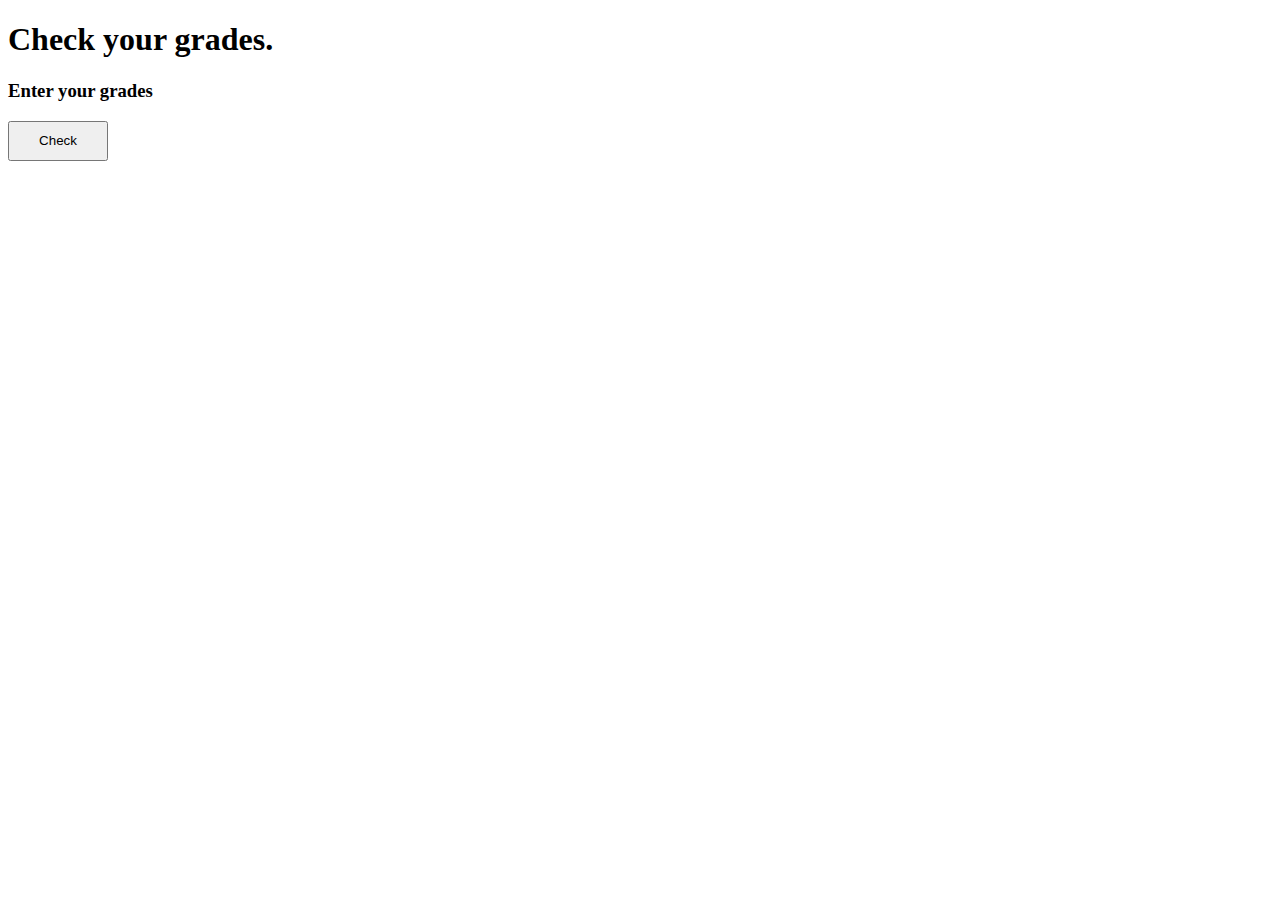
==== 15 Question/index.html @ 9e262e3f "15 started" ====
<!DOCTYPE html>
<html lang="en">
  <head>
    <meta charset="UTF-8" />
    <meta http-equiv="X-UA-Compatible" content="IE=edge" />
    <meta name="viewport" content="width=device-width, initial-scale=1.0" />
    <title>Grades</title>
  </head>
  <body>
    <h1>Check your grades.</h1>
    <h3>Enter your grades</h3>
    <button onclick="check()" style="height: 40px; width: 100px">Check</button>
    
  </body>
</html>
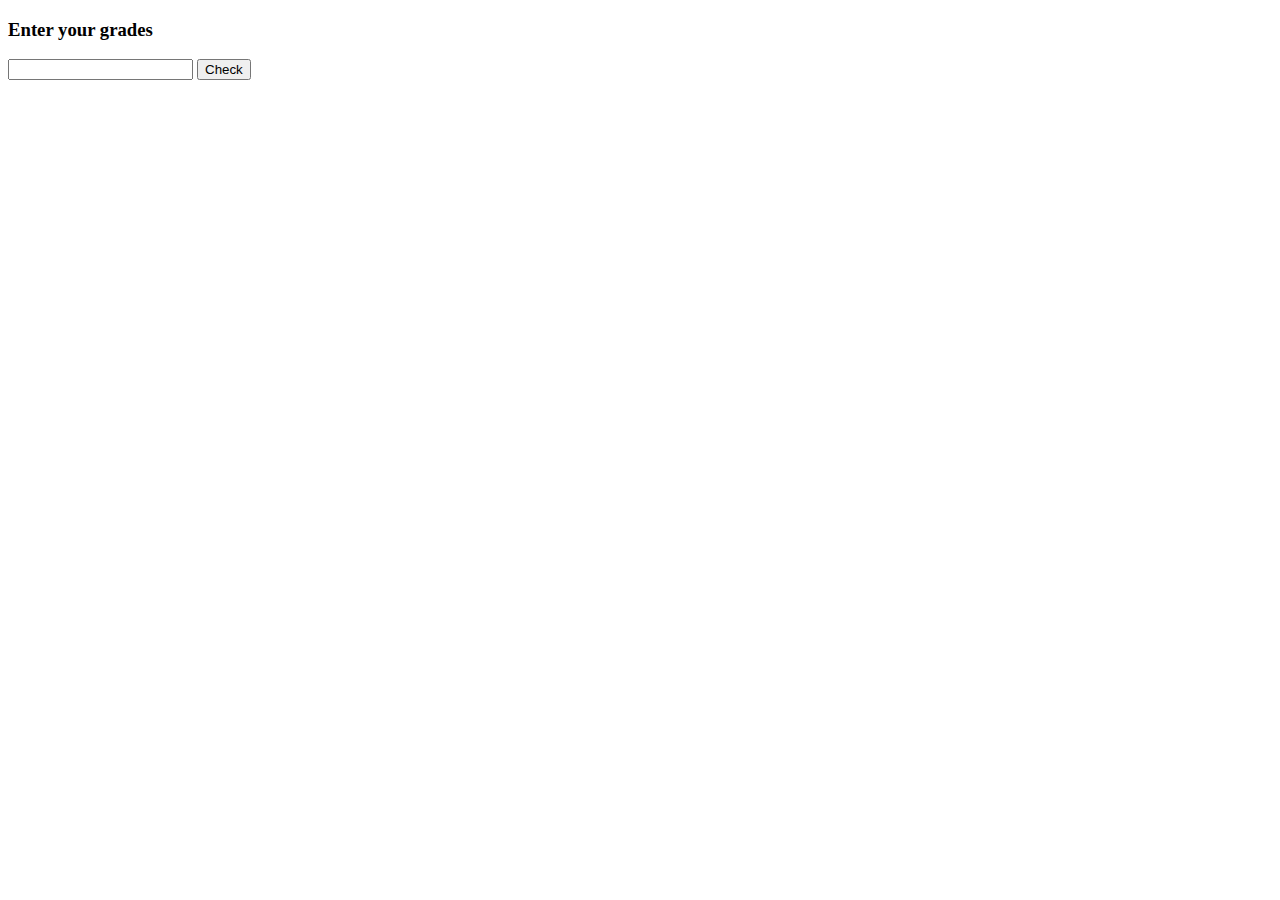
==== commit d4ece7cc: "updated code with better functionality" ====
--- a/15 Question/index.html
+++ b/15 Question/index.html
@@ -1,15 +1,41 @@
 <!DOCTYPE html>
 <html lang="en">
-  <head>
-    <meta charset="UTF-8" />
-    <meta http-equiv="X-UA-Compatible" content="IE=edge" />
-    <meta name="viewport" content="width=device-width, initial-scale=1.0" />
-    <title>Grades</title>
-  </head>
-  <body>
-    <h1>Check your grades.</h1>
-    <h3>Enter your grades</h3>
-    <button onclick="check()" style="height: 40px; width: 100px">Check</button>
-    
-  </body>
+	<head>
+		<meta charset="UTF-8" />
+		<meta http-equiv="X-UA-Compatible" content="IE=edge" />
+		<meta name="viewport" content="width=device-width, initial-scale=1.0" />
+		<!-- <script src="./grade.js"></script> -->
+		<title>Grades</title>
+	</head>
+	<body>
+		<h3>Enter your grades</h3>
+		<input type="number" id="grades" />
+		<button id="check">Check</button>
+		<p id="result"></p>
+		<script>
+			var grades = document.getElementById("grades");
+			var button = document.getElementById("check");
+
+			button.addEventListener("click", function () {
+				var textVal = grades.value;
+				document.getElementById("result").innerHTML = `${textVal}`;
+
+				if (textVal <= 100 && textVal >= 80) {
+					document.getElementById("result").innerHTML = "Your grade is A";
+				} else if (textVal <= 79 && textVal >= 70) {
+					document.getElementById("result").innerHTML = "Your grade is B";
+				} else if (textVal <= 69 && textVal >= 60) {
+					document.getElementById("result").innerHTML = "Your grade is C";
+				} else if (textVal <= 59 && textVal >= 50) {
+					document.getElementById("result").innerHTML = "Your grade is D";
+				} 
+        else if (textVal <= 49 && textVal >= 1) {
+					document.getElementById("result").innerHTML = "Your grade is F";
+				}
+         else {
+					document.getElementById("result").innerHTML = "Please enter a number between 0-100";
+				}
+			});
+		</script>
+	</body>
 </html>
